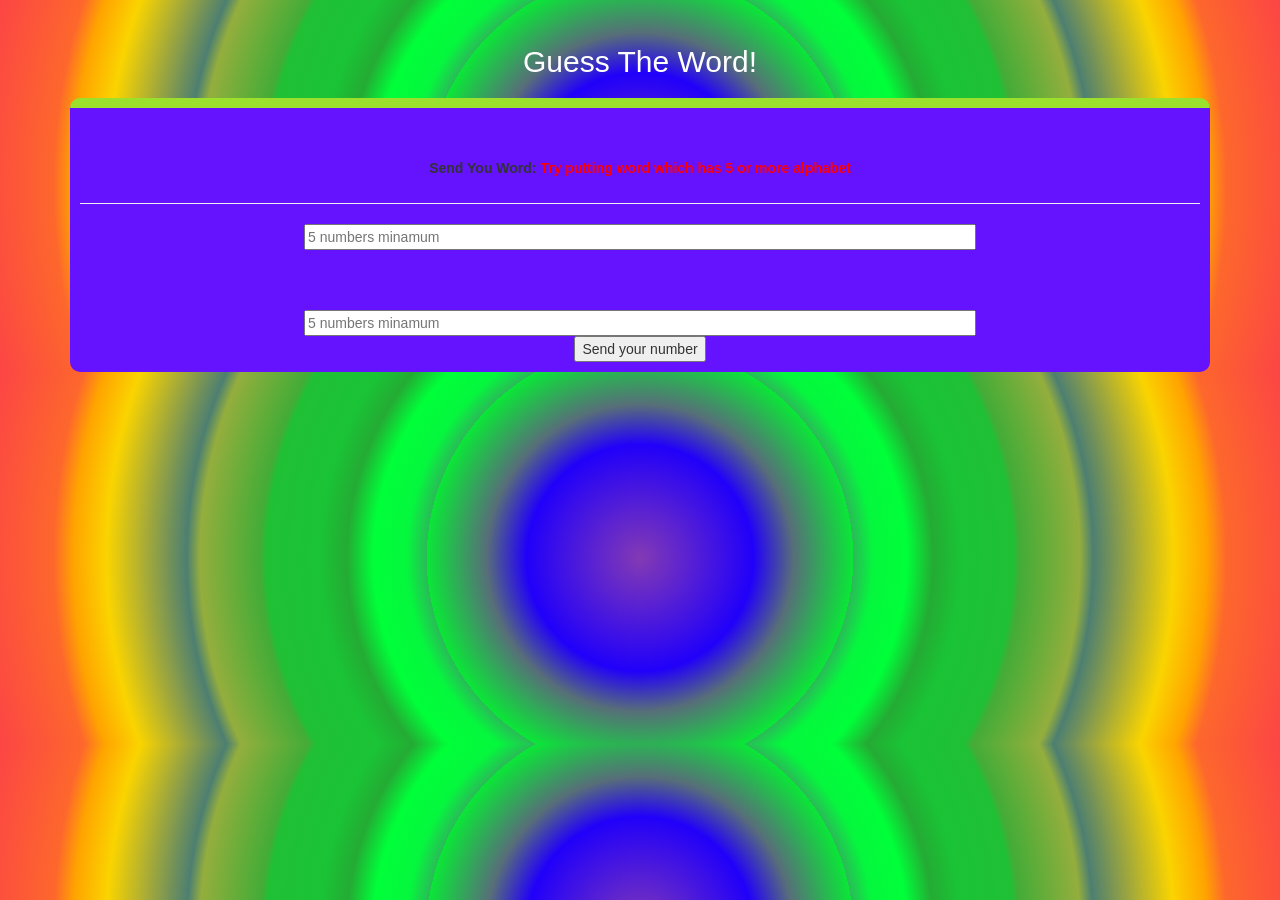
==== game_page.html @ b158bfc7 "Add files via upload" ====
<!DOCTYPE html>
<html>
<head>
	<title>Math</title>

<meta name="viewport" content="width=device-width, initial-scale=1">
<link rel="stylesheet" href="https://maxcdn.bootstrapcdn.com/bootstrap/3.4.0/css/bootstrap.min.css">
<script src="https://ajax.googleapis.com/ajax/libs/jquery/3.4.1/jquery.min.js"></script>
<script src="https://maxcdn.bootstrapcdn.com/bootstrap/3.4.0/js/bootstrap.min.js"></script>

<link rel="stylesheet" type="text/css" href="game.css">
</head>
<body>

<div class="container">
	<h4 id="player1_name"></h4><span id="player1_score"></span>
	<h4 id="player2_name"></h4><span id="player2_score"></span>

	<center>
		<h2 style="color: rgb(255, 255, 255);">Guess The Word!</h2>
<h3 id="player?"></h3>
<h3 id="player_answer"></h3>
<div id="output"><center>

		<br>
		<br>

		<label>Send You Word: <b style="color: red">Try putting word which has 5 or more alphabet</b></label>
<br><hr>
		<input id="word" type="number" placeholder="5 numbers minamum">
<br>
<br> 
<br>
<br>	
<input id="word" type="number" placeholder="5 numbers minamum">
<br>
<button id="sendo"> Send your number</button>

		<br></center>
		</div>
	</center>
</div>

<script src="game_page.js"></script>
</body>
</html>
---- game.css ----
body
{
	background: rgb(131,58,180);
background: radial-gradient(circle, rgba(131,58,180,1) 0%, rgba(33,0,250,1) 17%, rgba(87,110,121,1) 23%, rgba(10,231,55,1) 32%, rgba(41,187,87,1) 32%, rgba(5,247,61,1) 35%, rgba(0,255,57,1) 40%, rgba(36,171,52,1) 44%, rgba(26,195,53,1) 48%, rgba(32,192,53,1) 56%, rgba(67,172,55,1) 57%, rgba(148,174,61,1) 66%, rgba(77,127,113,1) 68%, rgba(164,170,57,1) 74%, rgba(250,212,0,1) 80%, rgba(255,164,0,1) 85%, rgba(253,103,44,1) 88%, rgba(252,69,69,1) 100%);
}

	.login_div1 , .login_div2
	{
		background: rgb(60, 255, 0);
		padding: 10px;
		float: none;
		border-radius: 15px;
	}


#player1_name , #player2_name
{
	display: inline-block;
	margin-left: 20px;
}
#word
{
	width: 60%;
}
#word_display
{
	letter-spacing: 5px;
}
#output
{
background: rgb(101, 18, 255);
border-radius: 10px;
border-top: 10px solid #9be02c;
padding: 10px;
float: none;
text-align: left;
}
#login 
{
	background-color: rgb(179, 255, 0);
	color: rgb(0, 183, 255);
}
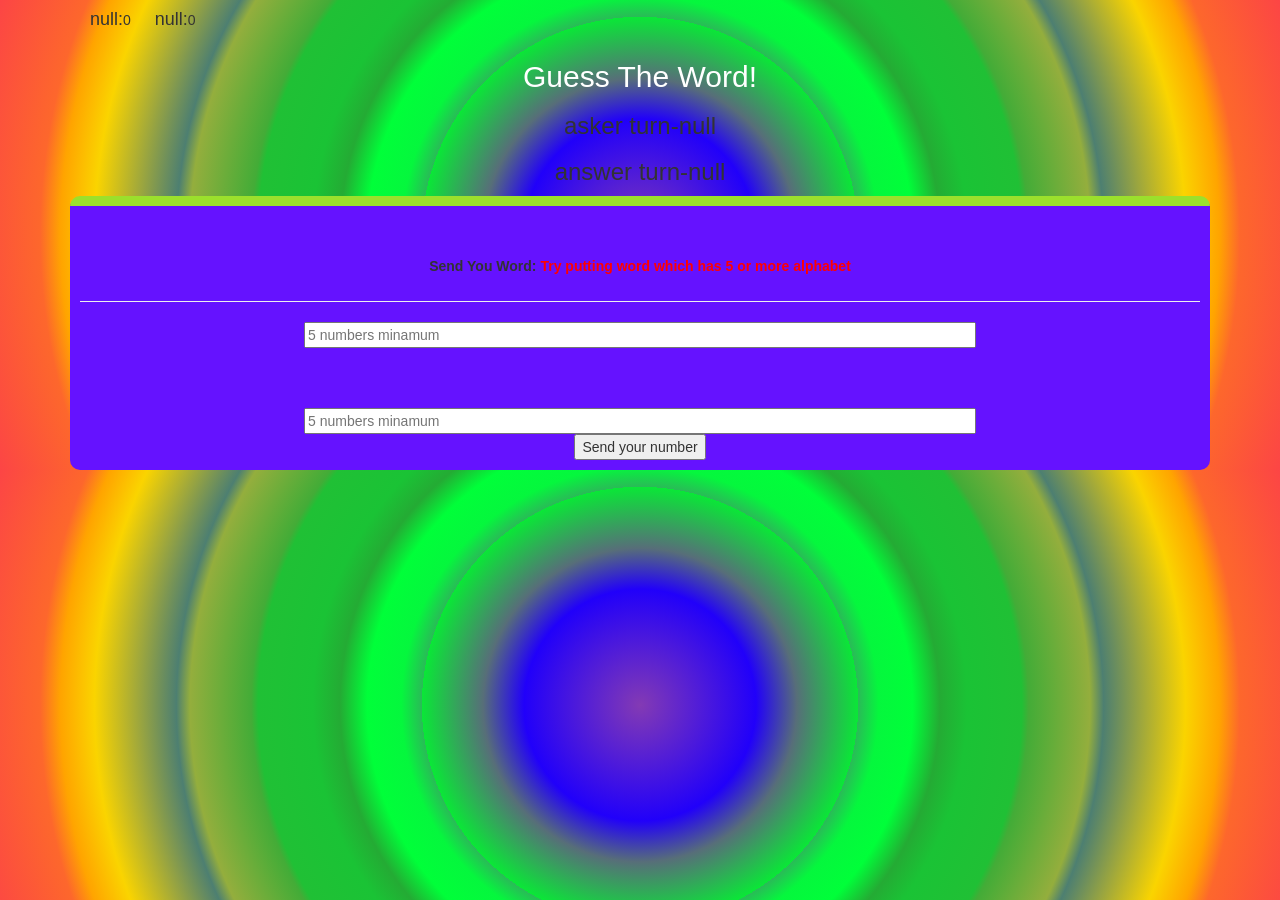
==== commit 3af9fbd4: "Update game_page.html" ====
--- a/game_page.html
+++ b/game_page.html
@@ -34,13 +34,13 @@
 <br>	
 <input id="word" type="number" placeholder="5 numbers minamum">
 <br>
-<button id="sendo"> Send your number</button>
+<button id="sendo" onclick="send()"> Send your number</button>
 
 		<br></center>
 		</div>
 	</center>
 </div>
 
-<script src="game_page.js"></script>
+<script src="Gameish_page.js"></script>
 </body>
-</html>+</html>
